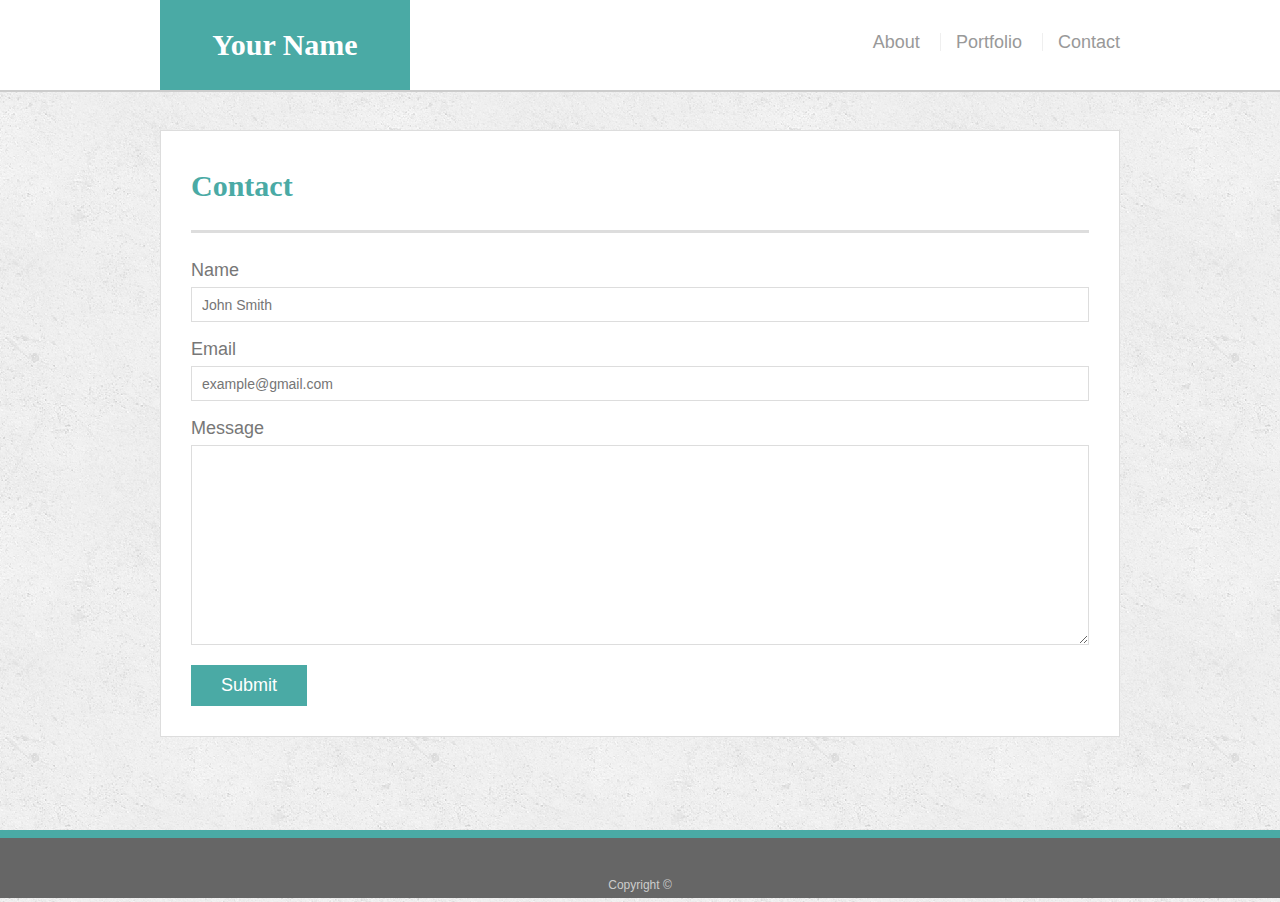
==== contact.html @ a7ca8184 "first responsive homewoork commit" ====
<!doctype html>
<html lang="en-us">

<head>
  <meta charset="UTF-8">
  <title>Contact | Your Name</title>
  <link rel="stylesheet" type="text/css" href="assets/css/reset.css">
  <link rel="stylesheet" type="text/css" href="assets/css/style.css">
</head>

<body>

  <header id="masthead">
    <div class="container">
      <a href="index.html" id="logo">Your Name</a>
      <nav>
        <a href="index.html">About</a>
        <a href="portfolio.html">Portfolio</a>
        <a href="contact.html">Contact</a>
      </nav>
    </div>
  </header>

  <div id="main-container" class="container">
    <section class="main-section">
      <h1>Contact</h1>

      <form id="contact-form">
        <ul>
          <li>
            <label for="name">Name</label>
            <input type="text" id="name" name="name" placeholder="John Smith" required="required">
          </li>
          <li>
            <label for="email">Email</label>
            <input type="email" id="email" name="email" placeholder="example@gmail.com" required="required">
          </li>
          <li>
            <label for="message">Message</label>
            <textarea id="message" name="message" required="required"></textarea>
          </li>
        </ul>
        <input type="submit">
      </form>

    </section>

  </div>

  <footer>
    <div class="container">
      Copyright &copy; 
    </div>
  </footer>
</body>

</html>
---- assets/css/style.css ----
body {
  font-family: Arial, "Helvetica Neue", Helvetica, sans-serif;
  font-size: 18px;
  line-height: 34px;
  color: #777;
  background: url("../images/concrete_seamless.png");
}

* {
  box-sizing: border-box;
}

/* general */

.container {
  width: 100%;
  max-width: 960px;
  margin: 0 auto;
  clear: both;
}

h1,
h2,
h3,
p {
  margin-bottom: 20px;
}

p:last-child {
  margin-bottom: 0;
}

h1,
h2,
h3 {
  font-family: Georgia, Times, "Times New Roman", serif;
  font-weight: 700;
  color: #4aaaa5;
}

h1 {
  padding-bottom: 20px;
  font-size: 30px;
  line-height: 49px;
  border-bottom: 3px solid #ddd;
}

h2,
h3 {
  font-size: 22px;
}

/* header */

#masthead {
  position: fixed;
  z-index: 99;
  width: 100%;
  margin: 0 0 30px;
  overflow: auto;
  color: #fff;
  background: #fff;
  border-bottom: 2px solid #ccc;
}

#logo {
  float: left;
  width: 250px;
  height: 90px;
  font-family: Georgia, Times, "Times New Roman", serif;
  font-size: 30px;
  font-weight: 700;
  line-height: 90px;
  color: #fff;
  text-align: center;
  text-decoration: none;
  background: #4aaaa5;
}

nav {
  float: right;
  margin-top: 25px;
}

nav a {
  display: inline-block;
  padding-left: 15px;
  margin-left: 15px;
  line-height: 18px;
  color: #999;
  text-decoration: none;
  border-left: 1px solid #efefef;
}

nav a:first-child {
  border-left: 0 none;
}

/* footer */

footer {
  padding: 30px 0;
  clear: both;
  font-size: 12px;
  color: #fff;
  color: #ccc;
  text-align: center;
  background: #666;
  border-top: 8px solid #4aaaa5;
  height: 50px;
}

h3, h2 {
  padding-bottom: 20px;
  margin-bottom: 15px;
  line-height: 22px;
  border-bottom: 2px solid #eee;
}

/* main */

#main-container {
  padding-top: 130px;
  min-height: calc(100vh - 70px);
}

.main-section {
  float: left;
  width: 100%;
  max-width: 960px;
  padding: 30px;
  margin: 0 0 40px;
  background: #fff;
  border: 1px solid #ddd;
}

/* portfolio page */

.work {
  position: relative;
  float: left;
  width: 274px;
  margin: 20px 0 25px;
  overflow: auto;
}

.work:nth-child(even) {
  margin-right: 40px;
}

.work img {
  width: 100%;
  border: 0 none;
  opacity: 0.8;
}

.work h3 {
  position: absolute;
  bottom: 20px;
  width: 100%;
  padding: 15px;
  margin-bottom: 0;
  font-weight: 300;
  line-height: 30px;
  color: #fff;
  text-align: center;
  background: #4aaaa5;
  border-bottom: 0;
}

.auth-image {
  float: left;
  width: 200px;
  height: auto;
  margin-top: 10px;
  margin-right: 25px;
}

/* contact page */

#contact-form ul {
  margin-bottom: 20px;
}

#contact-form li {
  margin-bottom: 10px;
}

label,
input[type=text],
input[type=email],
textarea {
  display: block;
  width: 100%;
}

input[type=text],
input[type=email],
textarea {
  height: 35px;
  padding: 0 10px;
  font-size: 14px;
  border: 1px solid #ddd;
}

textarea {
  height: 200px;
}

input[type=submit] {
  padding: 10px 30px;
  font-size: 18px;
  color: #fff;
  cursor: pointer;
  background: #4aaaa5;
  border: 0 none;
}
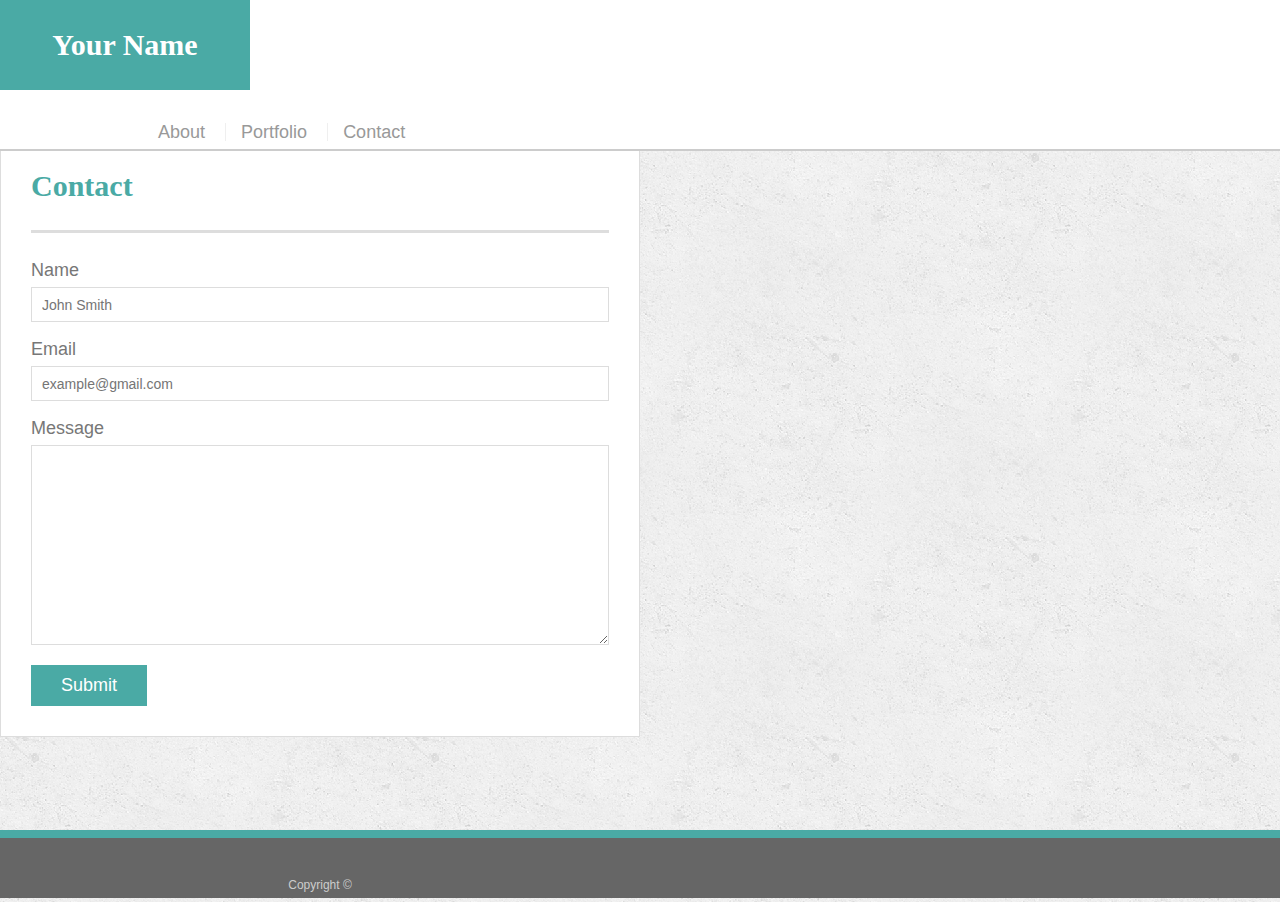
==== commit 699a8350: "added media queries" ====
--- a/contact.html
+++ b/contact.html
@@ -3,6 +3,7 @@
 
 <head>
   <meta charset="UTF-8">
+  <meta name="viewport" content="width=device-width, initial-scale=1.0">
   <title>Contact | Your Name</title>
   <link rel="stylesheet" type="text/css" href="assets/css/reset.css">
   <link rel="stylesheet" type="text/css" href="assets/css/style.css">
--- a/assets/css/style.css
+++ b/assets/css/style.css
@@ -90,7 +90,7 @@
   color: #999;
   text-decoration: none;
   border-left: 1px solid #efefef;
-}
+  }
 
 nav a:first-child {
   border-left: 0 none;
@@ -215,3 +215,56 @@
   background: #4aaaa5;
   border: 0 none;
 }
+
+/* MEDIA QUERIES */
+
+/* @media screen and (max-width: 980px){ */
+   .container{
+    float: left;
+    width: 50%;
+  }
+
+  .work{
+    width: 100%;
+  }
+
+  nav{
+    float: right;
+    width: 80%;
+  }
+  }
+
+/* @media screen and (max-width: 768px){
+  #logo{
+    position: fixed;
+    left: 20px;
+}
+  nav{
+    padding: 16px;
+  } */
+/* The 640px media query had been working, but stopped and I was not able to get it to work again. When I delete the media query the CSS code makes the site display as expected. */
+ /* @media screen and (max-width: 640px) { 
+ #masthead{
+  position: static;
+ }
+ .work{
+   width: 100%;
+ }
+ .container{
+   margin-top: -20px;
+ }
+ #logo{
+   width: 100%;
+ }
+ nav{
+  float: none;
+  position: relative;
+  right: -30px;
+  top: 15px;
+  padding: 20px;
+  font-size: 25px;
+ }
+ nav a{
+    width: 30%;
+ }
+} */
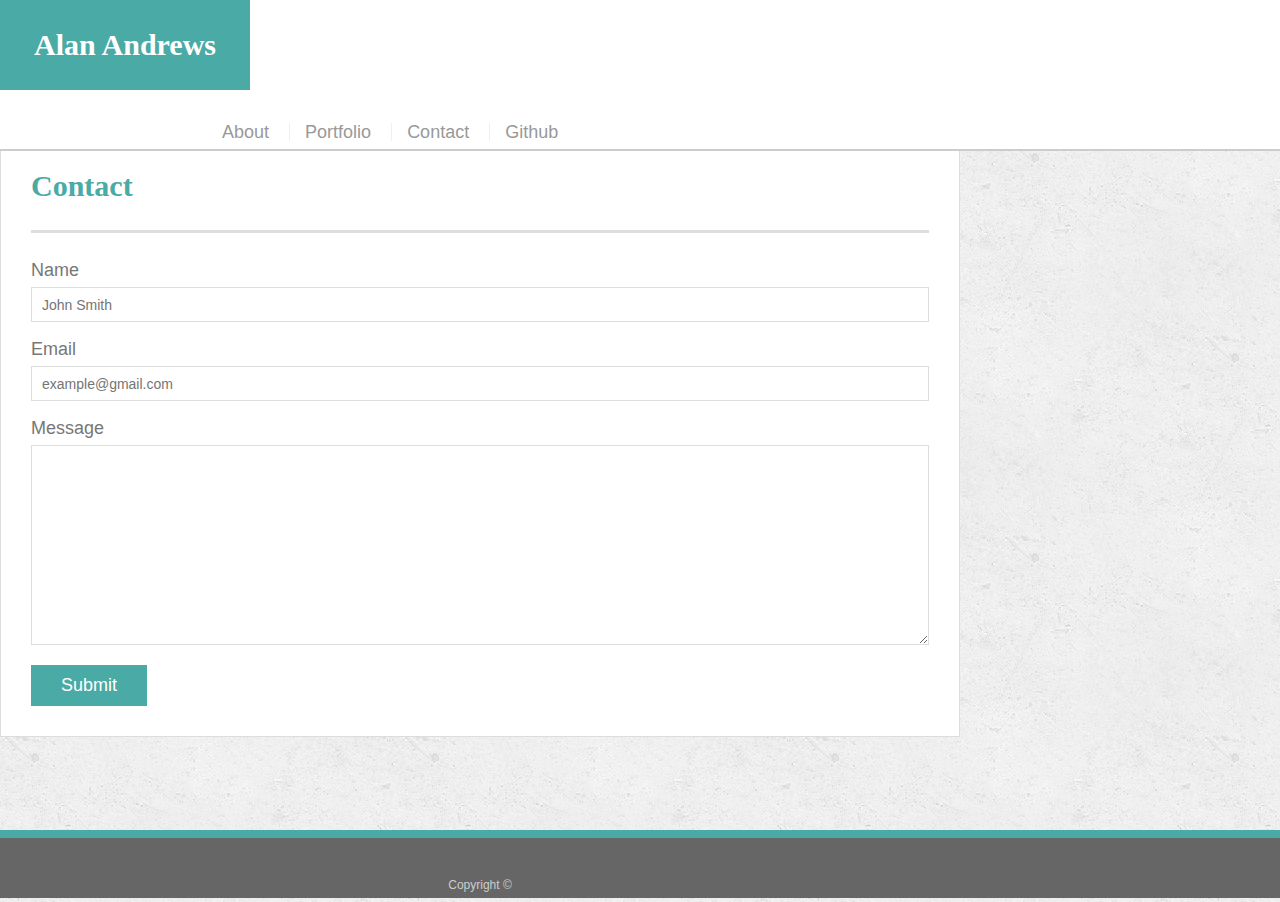
==== commit 7708f59d: "added github link" ====
--- a/contact.html
+++ b/contact.html
@@ -4,7 +4,7 @@
 <head>
   <meta charset="UTF-8">
   <meta name="viewport" content="width=device-width, initial-scale=1.0">
-  <title>Contact | Your Name</title>
+  <title>Contact | Alan</title>
   <link rel="stylesheet" type="text/css" href="assets/css/reset.css">
   <link rel="stylesheet" type="text/css" href="assets/css/style.css">
 </head>
@@ -13,11 +13,12 @@
 
   <header id="masthead">
     <div class="container">
-      <a href="index.html" id="logo">Your Name</a>
+      <a href="index.html" id="logo">Alan Andrews (Contact page under construction)</a>
       <nav>
         <a href="index.html">About</a>
         <a href="portfolio.html">Portfolio</a>
         <a href="contact.html">Contact</a>
+        <a href="https://github.com/AlanAndrews">Github</a>
       </nav>
     </div>
   </header>
--- a/assets/css/style.css
+++ b/assets/css/style.css
@@ -218,10 +218,12 @@
 
 /* MEDIA QUERIES */
 
+/* I did something to make the media queries stop working. I started with the 680px media query and got that one to work, but when I started working on the other ones, it stopped working. not sure if html not linkking correctly or if there is a syntax error I'm not seeing. */
+
 /* @media screen and (max-width: 980px){ */
    .container{
     float: left;
-    width: 50%;
+    width: 100%;
   }
 
   .work{
@@ -234,16 +236,16 @@
   }
   }
 
-/* @media screen and (max-width: 768px){
+@media screen and (max-width: 768px){
   #logo{
     position: fixed;
     left: 20px;
 }
   nav{
     padding: 16px;
-  } */
-/* The 640px media query had been working, but stopped and I was not able to get it to work again. When I delete the media query the CSS code makes the site display as expected. */
- /* @media screen and (max-width: 640px) { 
+  }
+
+ @media screen and (max-width: 640px) { 
  #masthead{
   position: static;
  }
@@ -267,4 +269,4 @@
  nav a{
     width: 30%;
  }
-} */
+}
